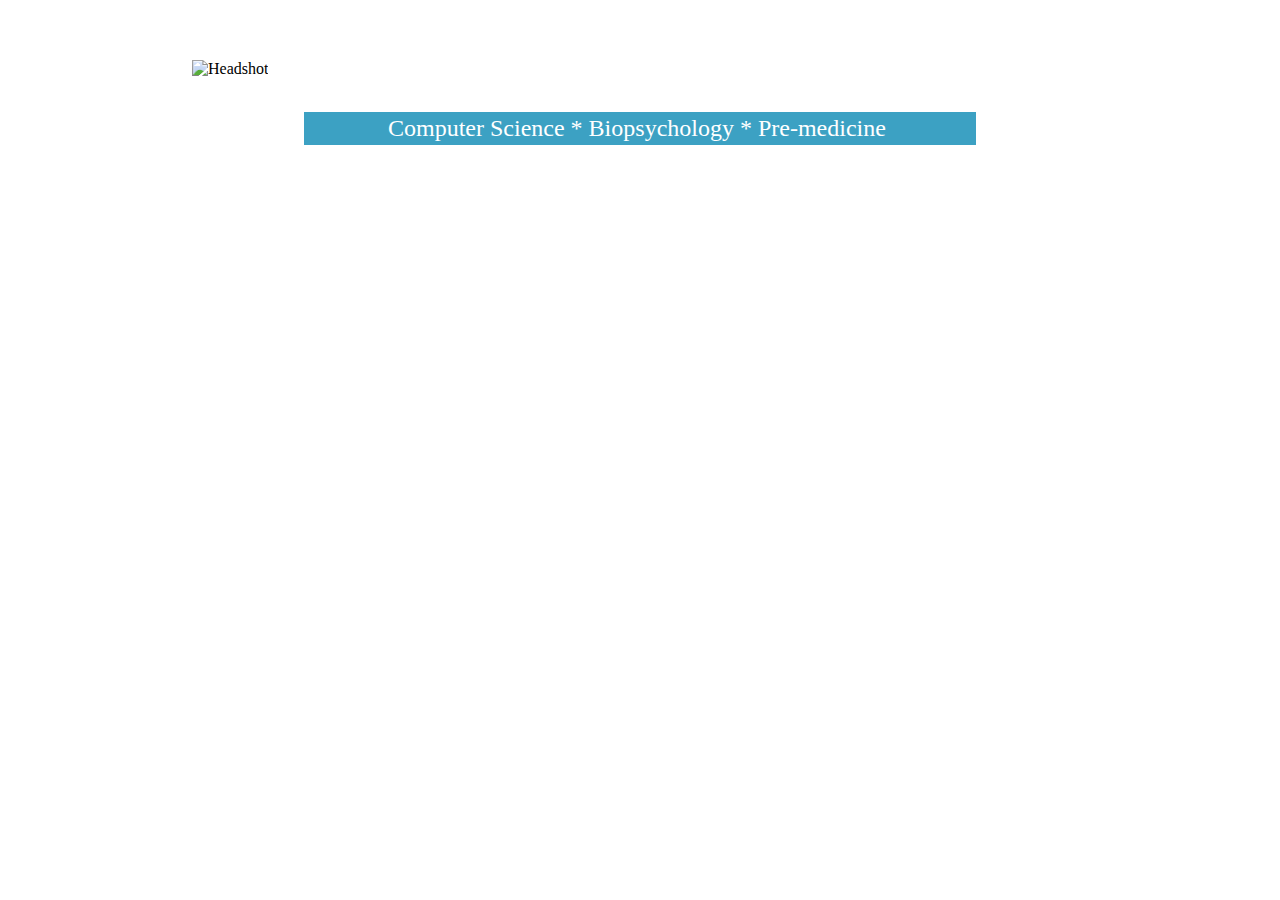
==== index.html @ 097aa6f2 "image appeared to be corrupt, using other image" ====
<!DOCTYPE html>
<html>
    <head>
        <title>Aristana Scourtas' Personal Page</title>
        <link rel="stylesheet" type="text/css" href="/css/main.css">
    </head>
  
    <body>
    		<div class="profile_photo">
    			<img src="file:///C:/Users/Aristana/Desktop/headshot.jpg" alt="Headshot" height="50" width="50" />
    		</div>
    		<div class="name">
        		<p id="name">Aristana Scourtas</p>
        	</div>
        	<div class="studies">
        		<p id="studies">Computer Science * Biopsychology * Pre-medicine</p>
        	</div>
    </body>
  
</html>
---- css/main.css ----
body {
    margin: 60px auto;
    width: 70%;
    /*background-color: #add8e6;*/
 }

p {
    font-size: 1.5em;
    line-height: 1.4em;
    color: white;
}

.name {
	display: block;
	margin: 0 auto;
	width: 50%;
}

#name {
	display: block;
	margin: 0 auto;
	width: 50%;
}

#studies {
	display: block;
	margin: 0 auto;
	width: 75%;
}

.studies {
	display: block;
	margin: 0 auto;
	width: 75%;
	background-color: #3ca1c3;
}
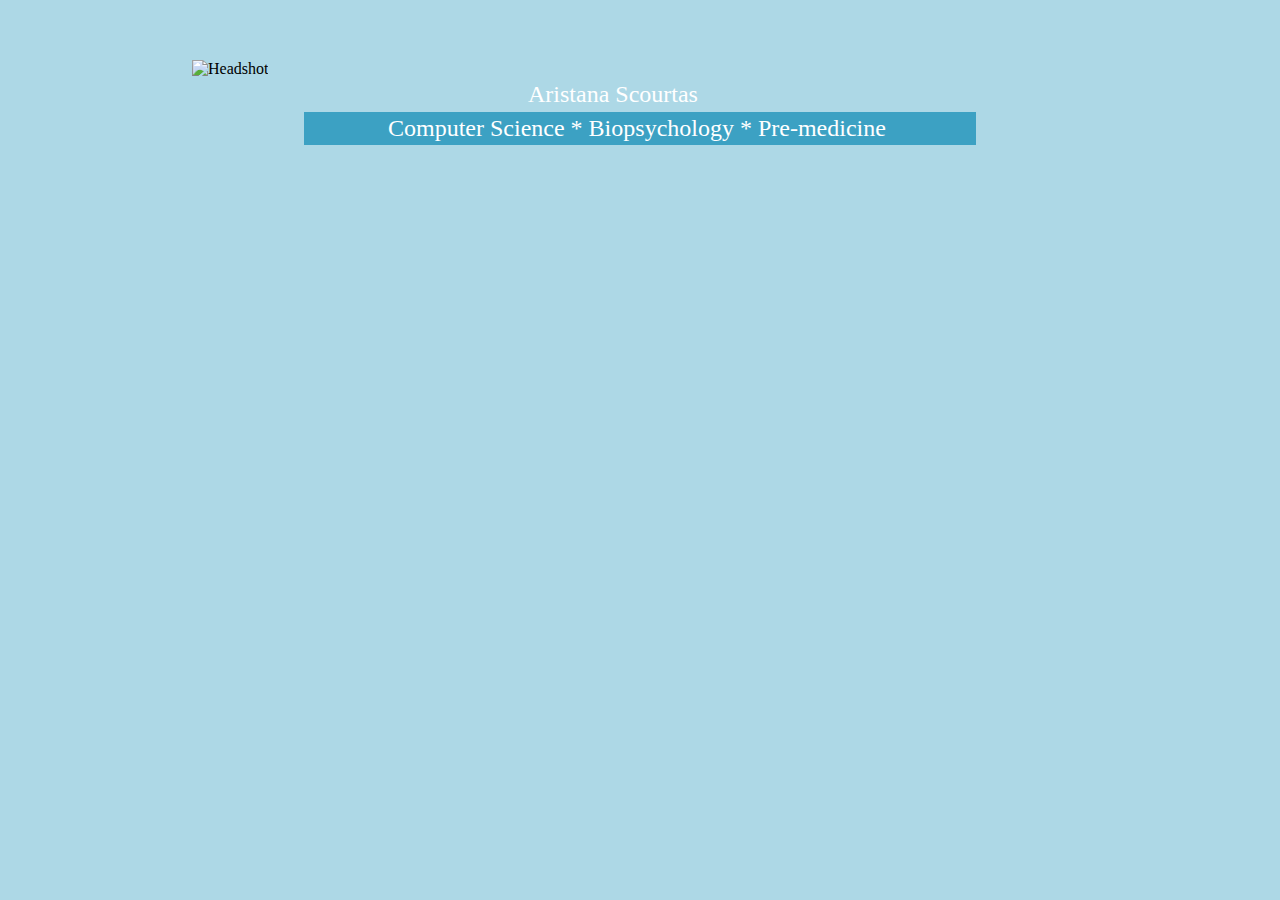
==== commit 0c11a00b: "replace image with URL to dog photo to see if that works" ====
--- a/index.html
+++ b/index.html
@@ -7,7 +7,7 @@
   
     <body>
     		<div class="profile_photo">
-    			<img src="file:///C:/Users/Aristana/Desktop/headshot.jpg" alt="Headshot" height="50" width="50" />
+    			<img src="https://i.ytimg.com/vi/g2ag8t7AvX8/maxresdefault.jpg" alt="Headshot" height="50" width="50" />
     		</div>
     		<div class="name">
         		<p id="name">Aristana Scourtas</p>
--- a/css/main.css
+++ b/css/main.css
@@ -1,7 +1,7 @@
 body {
     margin: 60px auto;
     width: 70%;
-    /*background-color: #add8e6;*/
+    background-color: #add8e6;
  }
 
 p {
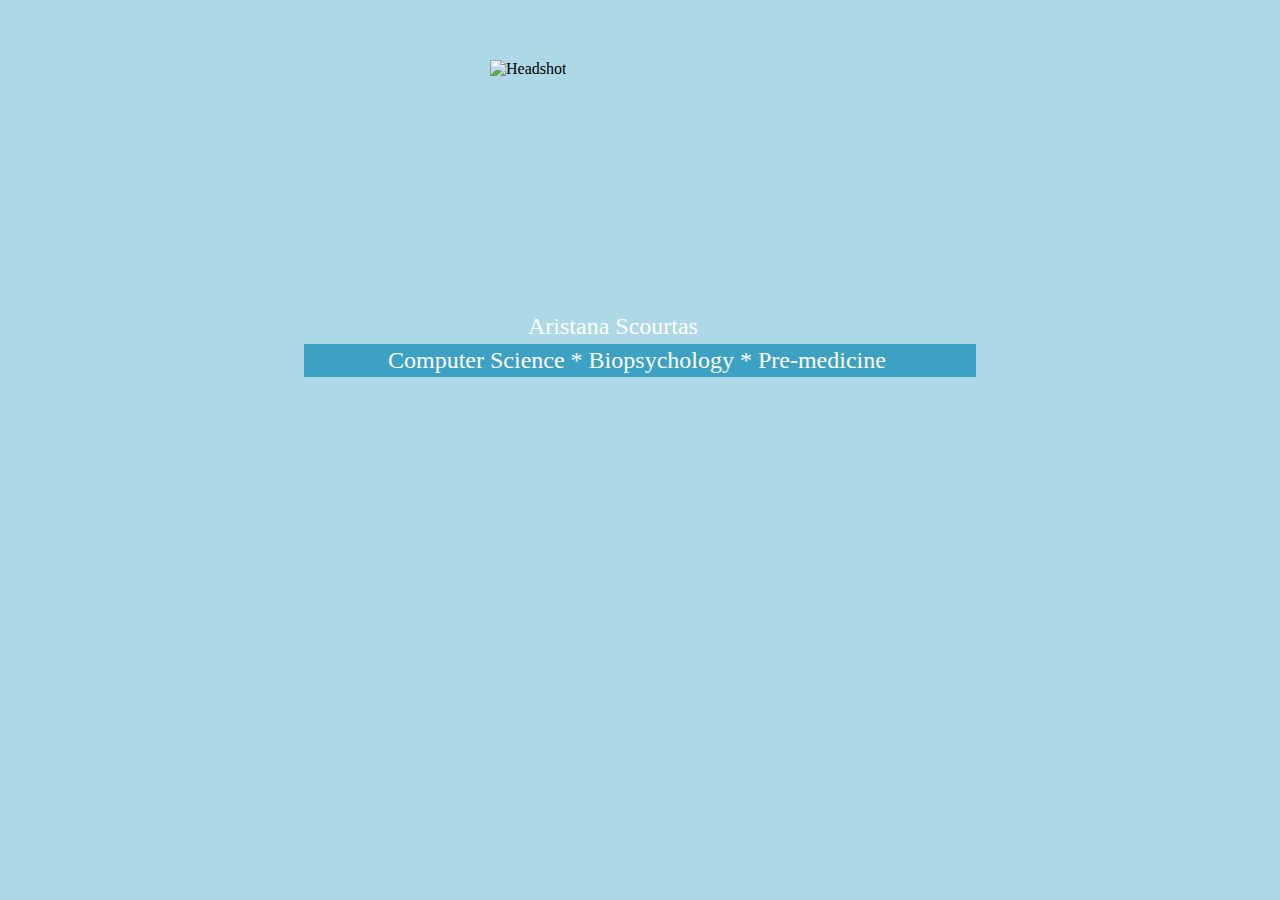
==== commit 7b073819: "format dog photo" ====
--- a/index.html
+++ b/index.html
@@ -7,7 +7,7 @@
   
     <body>
     		<div class="profile_photo">
-    			<img src="https://i.ytimg.com/vi/g2ag8t7AvX8/maxresdefault.jpg" alt="Headshot" height="50" width="50" />
+    			<img src="https://i.ytimg.com/vi/g2ag8t7AvX8/maxresdefault.jpg" alt="Headshot"/>
     		</div>
     		<div class="name">
         		<p id="name">Aristana Scourtas</p>
--- a/css/main.css
+++ b/css/main.css
@@ -34,3 +34,10 @@
 	width: 75%;
 	background-color: #3ca1c3;
 }
+
+.profile_photo {
+	display: block;
+	margin: 0 auto;
+	width: 300px;
+	height: 250px;
+}
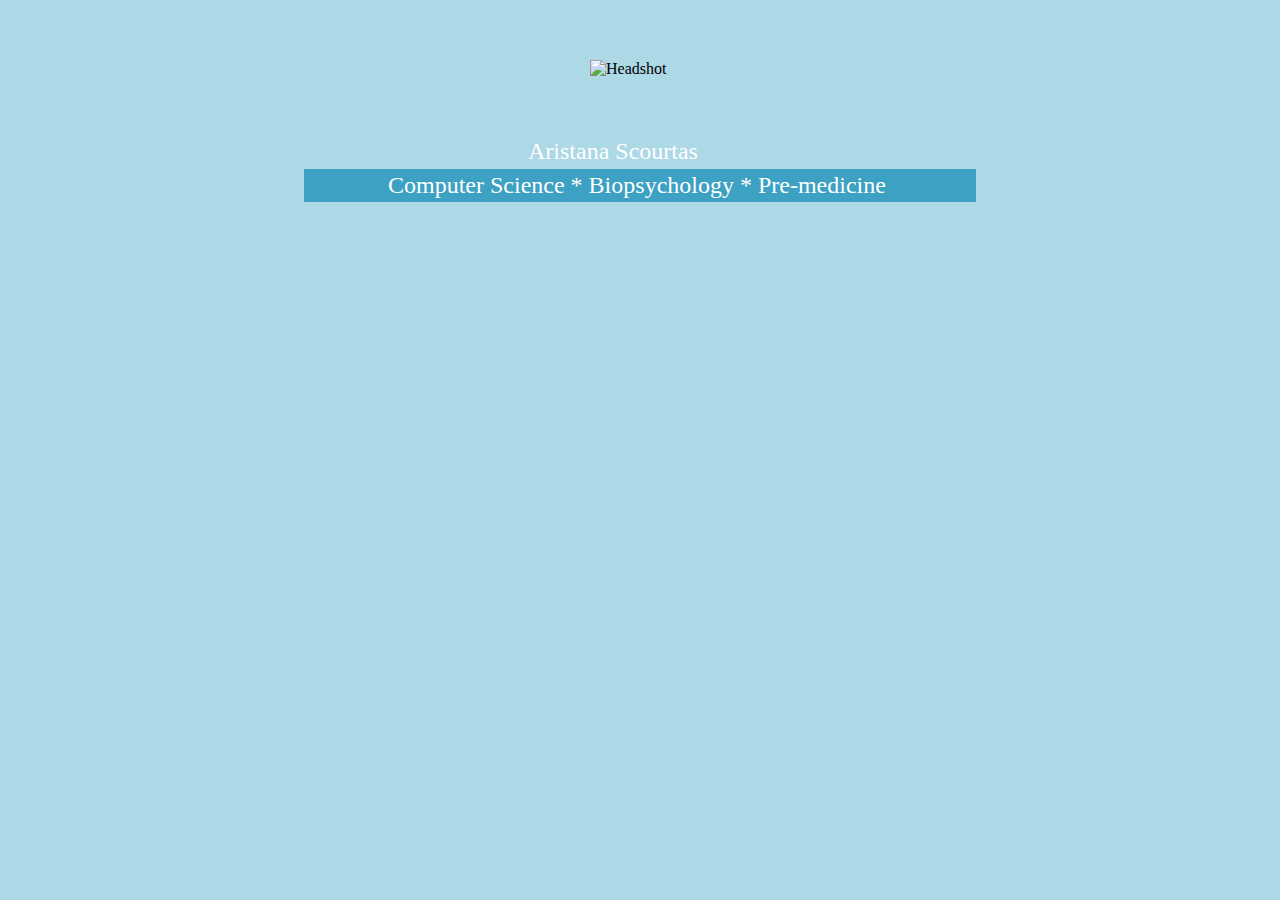
==== commit bc79c1d1: "format img instead of div" ====
--- a/index.html
+++ b/index.html
@@ -7,7 +7,7 @@
   
     <body>
     		<div class="profile_photo">
-    			<img src="https://i.ytimg.com/vi/g2ag8t7AvX8/maxresdefault.jpg" alt="Headshot"/>
+    			<img id="profile_photo" src="https://i.ytimg.com/vi/g2ag8t7AvX8/maxresdefault.jpg" alt="Headshot"/>
     		</div>
     		<div class="name">
         		<p id="name">Aristana Scourtas</p>
--- a/css/main.css
+++ b/css/main.css
@@ -36,8 +36,13 @@
 }
 
 .profile_photo {
+	width: 75%;
+	margin: 0 auto;
+}
+
+#profile_photo {
 	display: block;
 	margin: 0 auto;
-	width: 300px;
-	height: 250px;
+	width: 100px;
+	height: 75px;
 }
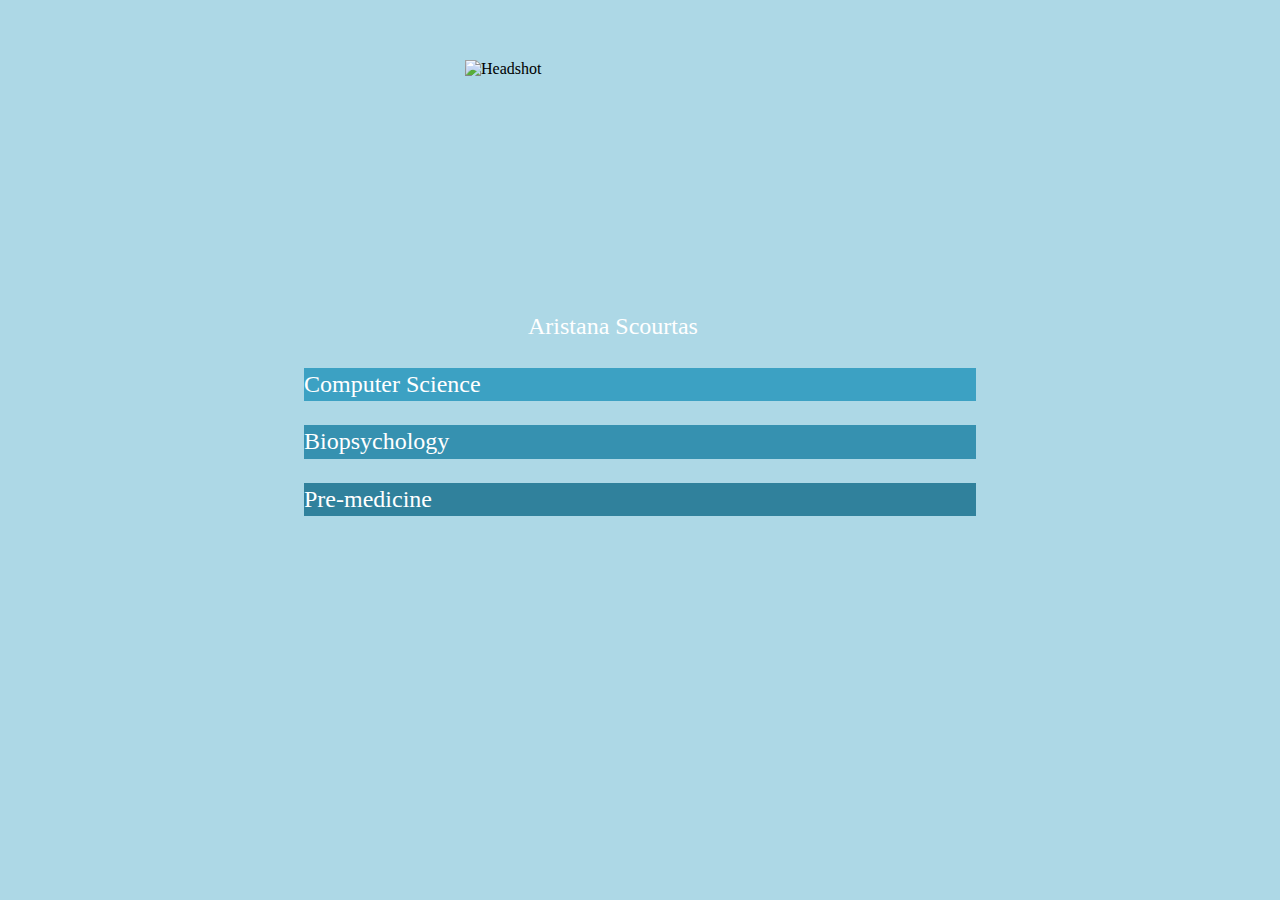
==== commit aa317573: "change format of studies blocks" ====
--- a/index.html
+++ b/index.html
@@ -13,7 +13,9 @@
         		<p id="name">Aristana Scourtas</p>
         	</div>
         	<div class="studies">
-        		<p id="studies">Computer Science * Biopsychology * Pre-medicine</p>
+        		<p id="cs">Computer Science</p> 
+        		<p id="biopsych">Biopsychology</p>
+        		<p id="premed">Pre-medicine</p>
         	</div>
     </body>
   
--- a/css/main.css
+++ b/css/main.css
@@ -8,6 +8,7 @@
     font-size: 1.5em;
     line-height: 1.4em;
     color: white;
+    padding: 0;
 }
 
 .name {
@@ -32,17 +33,30 @@
 	display: block;
 	margin: 0 auto;
 	width: 75%;
-	background-color: #3ca1c3;
+
+}
+
+#cs {
+	background-color: #3ca1c3;	
+}
+
+#biopsych {
+	background-color: #3691b0;	
+}
+
+#premed {
+	background-color: #30819c;	
 }
 
 .profile_photo {
-	width: 75%;
+	width: 50%;
+	display: block;
 	margin: 0 auto;
 }
 
 #profile_photo {
 	display: block;
 	margin: 0 auto;
-	width: 100px;
-	height: 75px;
+	width: 350px;
+	height: 250px;
 }
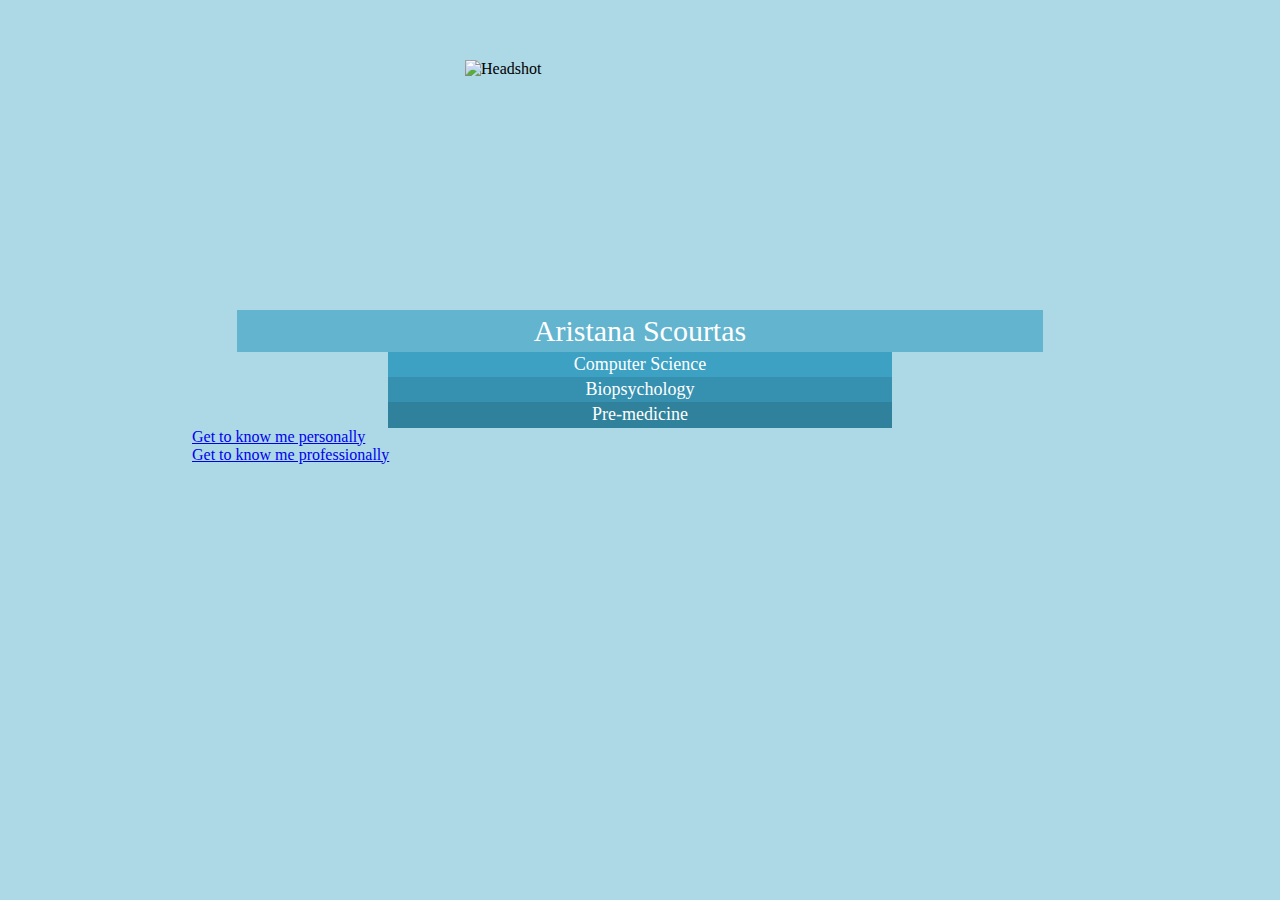
==== commit 944bb5e8: "try adding links" ====
--- a/index.html
+++ b/index.html
@@ -17,6 +17,14 @@
         		<p id="biopsych">Biopsychology</p>
         		<p id="premed">Pre-medicine</p>
         	</div>
+        	<div class="links">
+        		<div class="bio">
+        			<a href="/bio.html">Get to know me personally</a>
+        		</div>
+        		<div class="resume">
+        			<a href="/resume.html">Get to know me professionally</a>
+        		</div>
+        	</div>
     </body>
   
 </html>
--- a/css/main.css
+++ b/css/main.css
@@ -5,22 +5,25 @@
  }
 
 p {
-    font-size: 1.5em;
+    font-size: 18px;
     line-height: 1.4em;
     color: white;
     padding: 0;
+    text-align: center;
 }
 
 .name {
 	display: block;
 	margin: 0 auto;
-	width: 50%;
+	width: 90%;
+	background-color: #63b4cf;
 }
 
 #name {
 	display: block;
+	font-size: 30px;
 	margin: 0 auto;
-	width: 50%;
+	width: 90%;
 }
 
 #studies {
@@ -37,14 +40,23 @@
 }
 
 #cs {
+	display: block;
+	margin: 0 auto;
+	width: 75%;
 	background-color: #3ca1c3;	
 }
 
 #biopsych {
+	display: block;
+	margin: 0 auto;
+	width: 75%;
 	background-color: #3691b0;	
 }
 
 #premed {
+	display: block;
+	margin: 0 auto;
+	width: 75%;
 	background-color: #30819c;	
 }
 
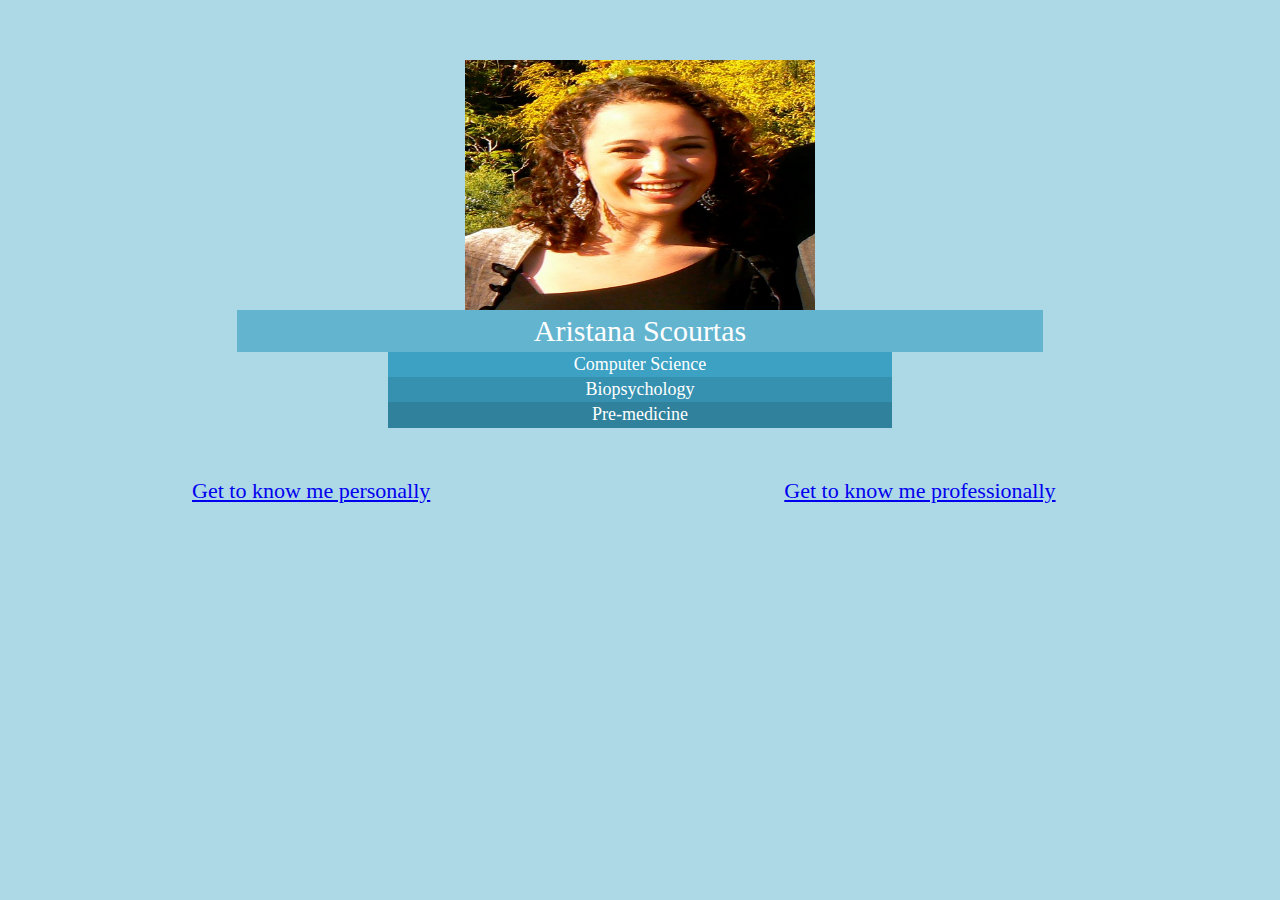
==== commit 8d734738: "try getting real headshot" ====
--- a/index.html
+++ b/index.html
@@ -7,7 +7,7 @@
   
     <body>
     		<div class="profile_photo">
-    			<img id="profile_photo" src="https://i.ytimg.com/vi/g2ag8t7AvX8/maxresdefault.jpg" alt="Headshot"/>
+    			<img id="profile_photo" src="headshot.jpg" alt="Headshot"/>
     		</div>
     		<div class="name">
         		<p id="name">Aristana Scourtas</p>
--- a/css/main.css
+++ b/css/main.css
@@ -72,3 +72,21 @@
 	width: 350px;
 	height: 250px;
 }
+
+.bio {
+	text-align: left;
+	display: inline-block;
+	font-size: 22px;
+	padding-top: 50px;
+	padding-right: 150px;
+	color: white;
+}
+
+.resume {
+	text-align: right;
+	display: inline-block;
+	padding-left: 200px;
+	font-size: 22px;
+	padding-top: 50px;
+	color: white;
+}
